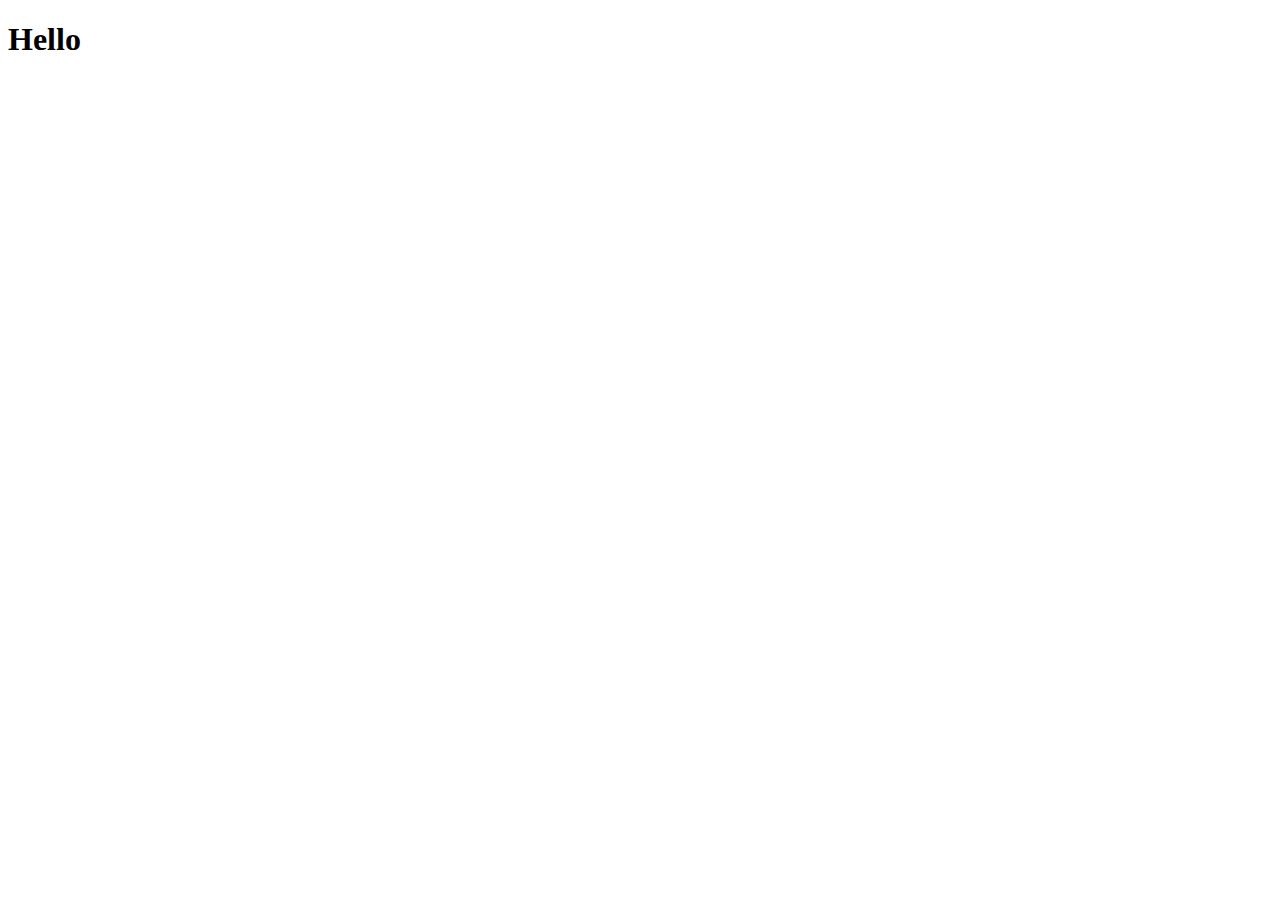
==== html/index.html @ f2bb8964 "Added index file and readme" ====
<!DOCTYPE html>
<html lang="en">
<head>
    <meta charset="UTF-8">
    <meta http-equiv="X-UA-Compatible" content="IE=edge">
    <meta name="viewport" content="width=device-width, initial-scale=1.0">
    <title>Document</title>
</head>
<body>
     <h1>Hello</h1>  
</body>
</html>
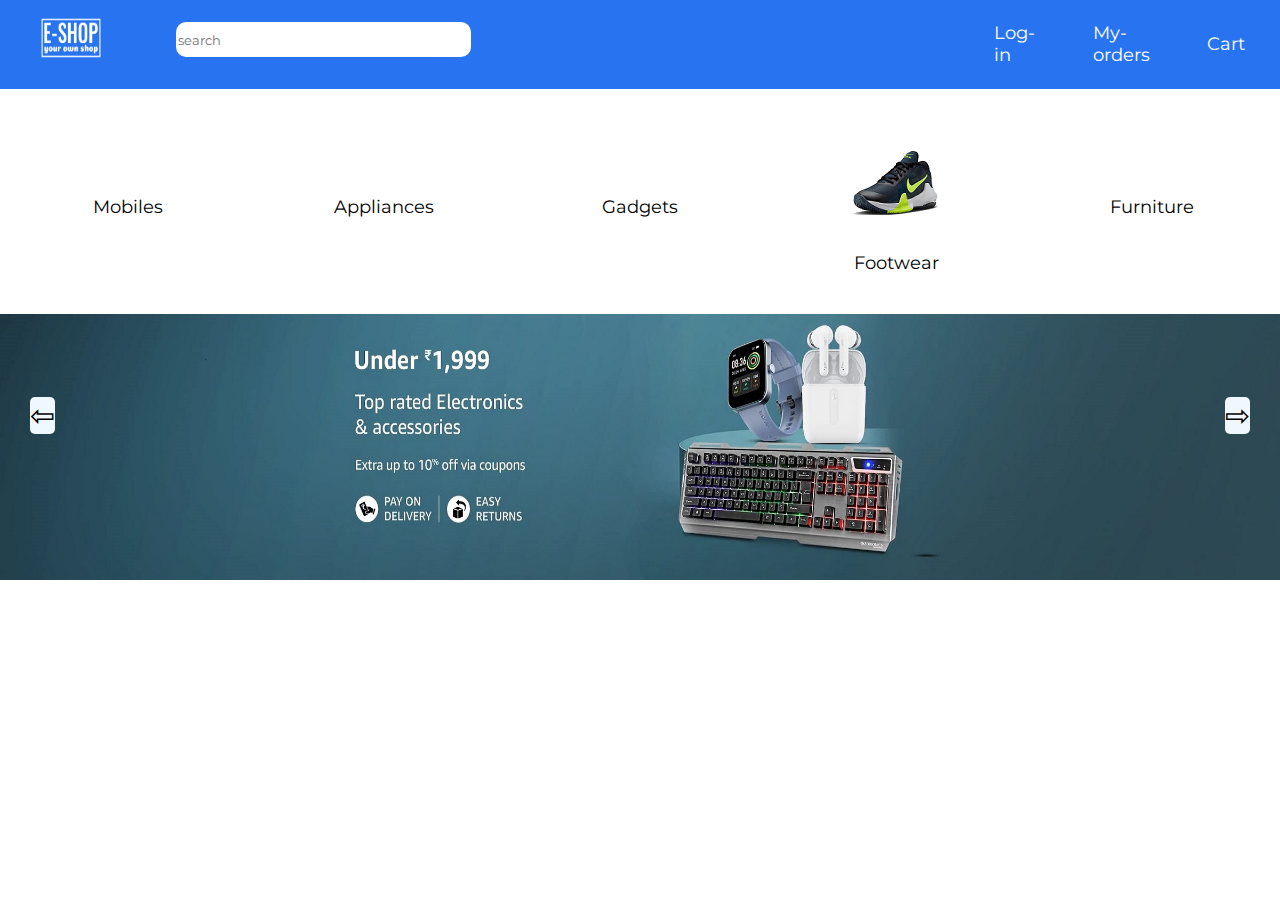
==== commit 7a129abb: "Added trending section in slide show" ====
--- a/html/index.html
+++ b/html/index.html
@@ -1,12 +1,134 @@
 <!DOCTYPE html>
 <html lang="en">
+
 <head>
     <meta charset="UTF-8">
     <meta http-equiv="X-UA-Compatible" content="IE=edge">
     <meta name="viewport" content="width=device-width, initial-scale=1.0">
     <title>Document</title>
+    <link rel="stylesheet" href="../css/nav.css">
+    <link rel="preconnect" href="https://fonts.googleapis.com">
+    <link rel="preconnect" href="https://fonts.gstatic.com" crossorigin>
+    <link href="https://fonts.googleapis.com/css2?family=Montserrat:wght@700&display=swap" rel="stylesheet">
 </head>
+
 <body>
-     <h1>Hello</h1>  
+    <div>
+        <nav>
+            <div class="logo">
+                <img class="logo-img" src="../logo/logo.png" alt="logo">
+
+            </div>
+
+
+            <ul>
+                <div class="search">
+                    <form action="">
+                        <input class="search_btn" type="search" placeholder="search">
+                    </form>
+                </div>
+
+                <li class="login">
+                    <a href="">Log-in</a>
+                </li>
+                <li>
+                    <a href="">My-orders</a>
+                </li>
+                <li>
+                    <a href="">Cart</a>
+                </li>
+            </ul>
+        </nav>
+        <div class="items">
+            <div class="sub-items">
+                <div>
+                    <a href=""><img class="img" src="../images/mobiles.webp" alt=""></a>
+                </div>
+                <div>
+                    <a class="items-links" href="index.html">Mobiles</a>
+                </div>
+            </div>
+            <div class="sub-items">
+                <div>
+                    <a href=""><img class="img" src="../images/gadgets.webp" alt=""></a>
+                </div>
+                <div>
+                    <a class="items-links" href="index.html">Appliances</a>
+                </div>
+            </div>
+            <div class="sub-items">
+                <div>
+                    <a href=""><img class="img" src="../images/appliances.webp" alt=""></a>
+                </div>
+                <div>
+                    <a class="items-links" href="index.html">Gadgets</a>
+                </div>
+            </div>
+            <div class="sub-items">
+                <div>
+                    <a href=""><img class="img" src="../images/shoes.png" alt=""></a>
+                </div>
+                <div>
+                    <a class="items-links" href="../html/shoes.html">Footwear</a>
+                </div>
+            </div>
+            <div class="sub-items">
+                <div>
+                    <a href=""><img class="img" src="../images/furniture.webp" alt=""></a>
+                </div>
+                <div>
+                    <a class="items-links" href="index.html">Furniture</a>
+                </div>
+            </div>
+        </div>
+
+
+
+        <!-- partial:index.partial.html -->
+        <div class="slideshow-container">
+
+            <div class="mySlides fade">
+                <img src="../images/SlideShow_gadgets.jpg" style="width:100%">
+            </div>
+
+            <div class="mySlides fade">
+                <img src="../images/SlideShowGadget2.jpg" style="width:100%">
+            </div>
+
+            <div class="mySlides fade">
+                <img src="../images/SlideShowFurniture.jpg" style="width:100%">
+            </div>
+            
+            <div class="mySlides fade">
+                <img src="../images/SlideShow_mobiles.jpg" style="width:100%">
+            </div>
+
+            <div class="slide-move">
+
+                <a class="prev" onclick="plusSlides(-1)">&#x21e6;</a>
+            </div>
+            <div class="slide-move">
+
+                <a class="next" onclick="plusSlides(1)">&#x21e8;</a>
+            </div>
+
+        </div>
+        <div style="text-align:center">
+            <span class="dot" onclick="currentSlide(1)"></span>
+            <span class="dot" onclick="currentSlide(2)"></span>
+            <span class="dot" onclick="currentSlide(3)"></span>
+            <span class="dot" onclick="currentSlide(4)"></span>
+        </div>
+        <br />
+
+        <!-- partial -->
+        <script
+            src='https://rawcdn.githack.com/KKUPGRADER/blogger/be611fb3af8a03353bf2ca2f33895a46b3bd9584/slideshow.js'>
+        </script>
+        <script src="../js/index.js"></script>
+
+
+
 </body>
+
 </html>--- a/css/nav.css
+++ b/css/nav.css
@@ -0,0 +1,126 @@
+*{
+    font-family: 'Montserrat', sans-serif;
+}
+body{
+    margin:0;
+}
+.search{
+    margin-left: 50px;
+    position: relative;
+ 
+    display: inline-block;
+    margin-right:400px;
+
+}
+.search_btn{
+    width:250%;
+    border-radius: 10px;
+    border: 0;
+    
+
+    height:35px;
+}
+li:placeholder{
+    float:right;
+    font-size: 200px;
+}
+.logo-img{
+    float: left;
+    display:inline-block;
+    left: 25px;
+    top: -8px;
+    height: 80px;
+    width: 80px;
+    position: relative;
+}
+.login{
+    margin-left: 300px;
+}
+nav{
+    background-color: #2874f0;
+    height:100%;
+    padding:0.5%;
+}
+ul{
+    display:flex;
+    position: relative;
+}
+
+li{
+    list-style: none;
+
+    color:white;
+    margin:auto 2.5%;
+}
+li a{
+    font-size: large;
+    display:block;
+    text-decoration: none;
+    color:white;
+}
+.sub-items a{
+    font-size: large;
+    display:block;
+    text-decoration: none;
+    color:black;
+}
+ul a:hover{
+    transform: scale(1.2);
+}
+
+
+/* items */
+.items{
+    display:grid;
+    grid-template-columns: 1fr 1fr 1fr 1fr 1fr;
+    margin-top:30px;
+    margin-bottom:40px;
+}
+.sub-items{
+    display:flex;
+    flex-direction: column;
+    justify-content: center;
+    align-items: center; 
+    text-align: center;
+}
+.sub-items:hover{
+    transform: scale(1.2);
+}
+.img{
+    position: relative;
+    left:-0px;
+    background: transparent;
+}
+
+.items-links{
+    color:black;
+}
+
+
+/* slide-show */
+.slideshow-container{
+    position:relative;
+}
+.slideshow-container a{
+    color:black;
+    background-color: aliceblue;
+    border-radius: 5px;
+}
+/* .slide-move{
+    background-color: yellow;
+} */
+.prev{
+    cursor: pointer;
+    margin-left:30px;
+    font-size: 30px;
+    position: absolute;
+    bottom:150px;
+}
+.next{
+    cursor: pointer;
+    margin-right:30px;
+    font-size: 30px;
+    position: absolute;
+    right:0px;
+    bottom:150px;
+}
